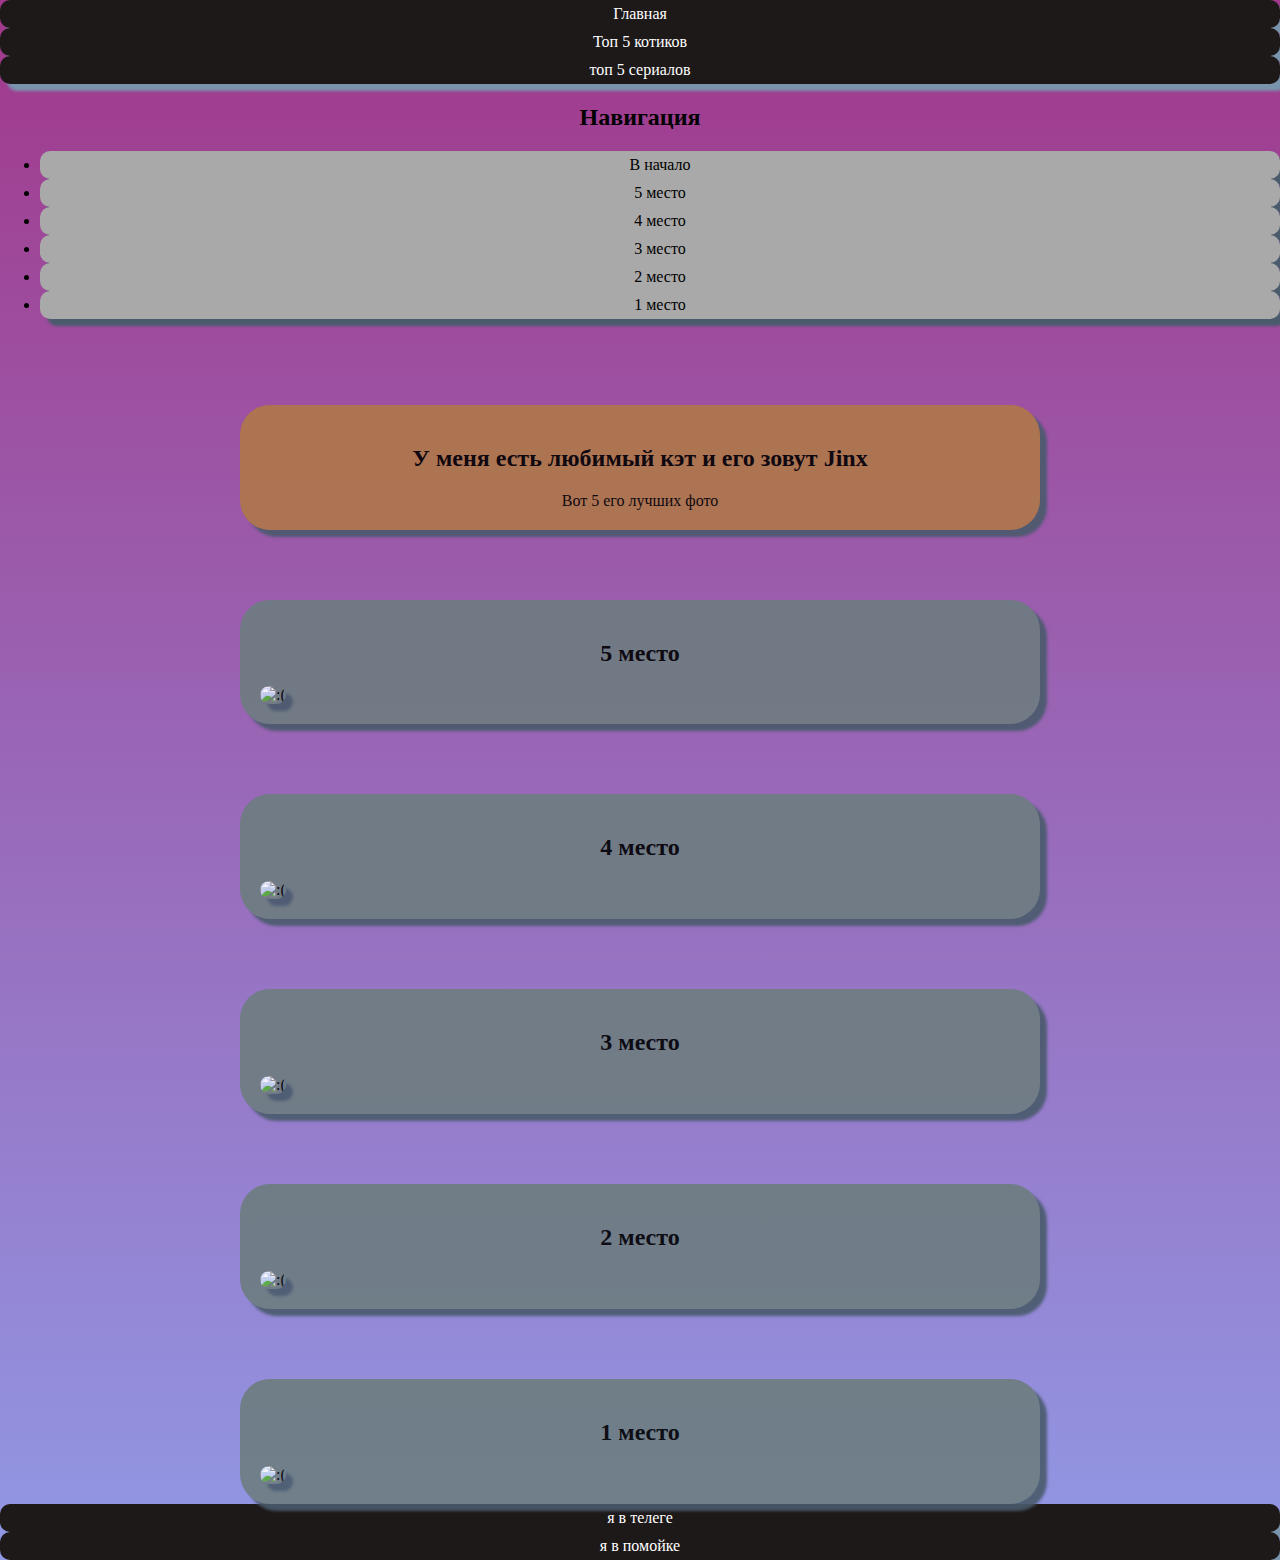
==== cats.html @ 496fe45c "Make 2 pages with add. info" ====
<!DOCTYPE html>
<html lang="en">
<head>
    <meta charset="UTF-8">
    <title>Top 5 cats</title>
    <link rel="stylesheet" href="src/common/common.css">
    <link rel="stylesheet" href="src/button/button.css">
    <link rel="stylesheet" href="src/post-container/post-container.css">
    <link rel="stylesheet" href="src/aside/aside.css">
    <link rel="stylesheet" href="src/header/header.css">
    <link rel="stylesheet" href="src/footer/footer.css">
    <link rel="stylesheet" href="src/main/main.css">
</head>
<body>
<header id="header" class="header">
    <a class="button button_alternative" href="index.html">Главная</a>
    <a class="button button_alternative" href="cats.html">Топ 5 котиков</a>
    <a class="button button_alternative" href="serials.html">топ 5 сериалов</a>
</header>
<aside class="nav-bar">
    <nav>
        <h2 class="title">Навигация</h2>
        <ul class="nav-bar__list">
            <li><a class="button" href="#header">В начало</a></li>
            <li><a class="button" href="#5place">5 место</a></li>
            <li><a class="button" href="#4place">4 место</a></li>
            <li><a class="button" href="#3place">3 место</a></li>
            <li><a class="button" href="#2place">2 место</a></li>
            <li><a class="button" href="#1place">1 место</a></li>
        </ul>
    </nav>
</aside>
<main class="main">
    <div class="post-container post-container_header">
        <h2 class="title"> У меня есть любимый кэт и его зовут Jinx</h2>
        Вот 5 его лучших фото
    </div>

    <div id="5place" class="post-container">
        <h2 class="title">5 место </h2>
        <img
            src="https://assets3.thrillist.com/v1/image/3005223/792x816/scale;webp=auto;jpeg_quality=60.jpg"
            alt=":("
            class="post-container__image"
        >
    </div>

    <div id="4place" class="post-container">
        <h2 class="title">4 место </h2>
        <img
                src="https://cdn.mos.cms.futurecdn.net/sQBAso3ZQD4WwzVYkgUMy4.jpg"
                alt=":("
                class="post-container__image"
        >
    </div>

    <div id="3place" class="post-container">
        <h2 class="title">3 место </h2>
        <img
                src="https://i.pinimg.com/originals/5b/cb/9a/5bcb9a21cb6c7c1f940df91012322196.jpg"
                alt=":("
                class="post-container__image"
        >
    </div>

    <div id="2place" class="post-container">
        <h2 class="title">2 место </h2>
        <img
                src="https://i.pinimg.com/originals/89/af/19/89af19351a952461148b3d2f9d4948ab.jpg"
                alt=":("
                class="post-container__image"
        >
    </div>

    <div id="1place" class="post-container">
        <h2 class="title">1 место </h2>
        <img
                src="https://i.pinimg.com/originals/3c/e5/3e/3ce53e9d93949c2fb2372ffcf0751aac.png"
                alt=":("
                class="post-container__image"
        >
    </div>
</main>
<footer class="footer">
    <a class="button button_alternative" href="https://tlgg.ru/Favisky">я в телеге</a>
    <a class="button button_alternative" href="https://vk.com/whyuso">я в помойке</a>
</footer>
</body>
</html>
---- src/common/common.css ----
body {
    background: linear-gradient(rgba(154, 41, 130, 0.93), #9198e5);
    margin: 0;
    flex-direction: column;
}

.title{
    text-align: center;
}
---- src/button/button.css ----
.button {
    text-align: center;
    display: block;
    box-shadow: 7px 7px 3px #495b6c;
    color: black;
    padding: 5px;
    background: darkgrey;
    border-radius: 10px;
    text-decoration: none;
}

.button_alternative {
    color: white;
    box-shadow: 7px 7px 3px #7994ad;
    background: #1e1919;
}

.button_in-post {
    width: 20%;
}

.button:hover {
    transition: .3s;
    background: gray;
}
---- src/post-container/post-container.css ----
.post-container {
    z-index: 0;

    margin-top: 70px;
    padding: 20px;

    background: #6d7d80;
    opacity: 0.9;
    border-radius: 30px;
    box-shadow: 7px 7px 3px #495b6c;
}

.post-container_header {
    background: #af784a;
    text-align: center;
}

.post-container__image {
    box-shadow: 7px 7px 3px #495b6c;

    border-radius: 30px;
    max-width: 70%;
}

.post-container_error {
    padding: 30px;
    text-align: center;

    font-weight: bold;
    font-size: 40px;
}
---- src/main/main.css ----
.main {
    display: flex;
    flex-direction: column;

    width: 800px;
    margin: 0 auto;
}

.main_error{
    width: 50%;
    padding: 10%;
}
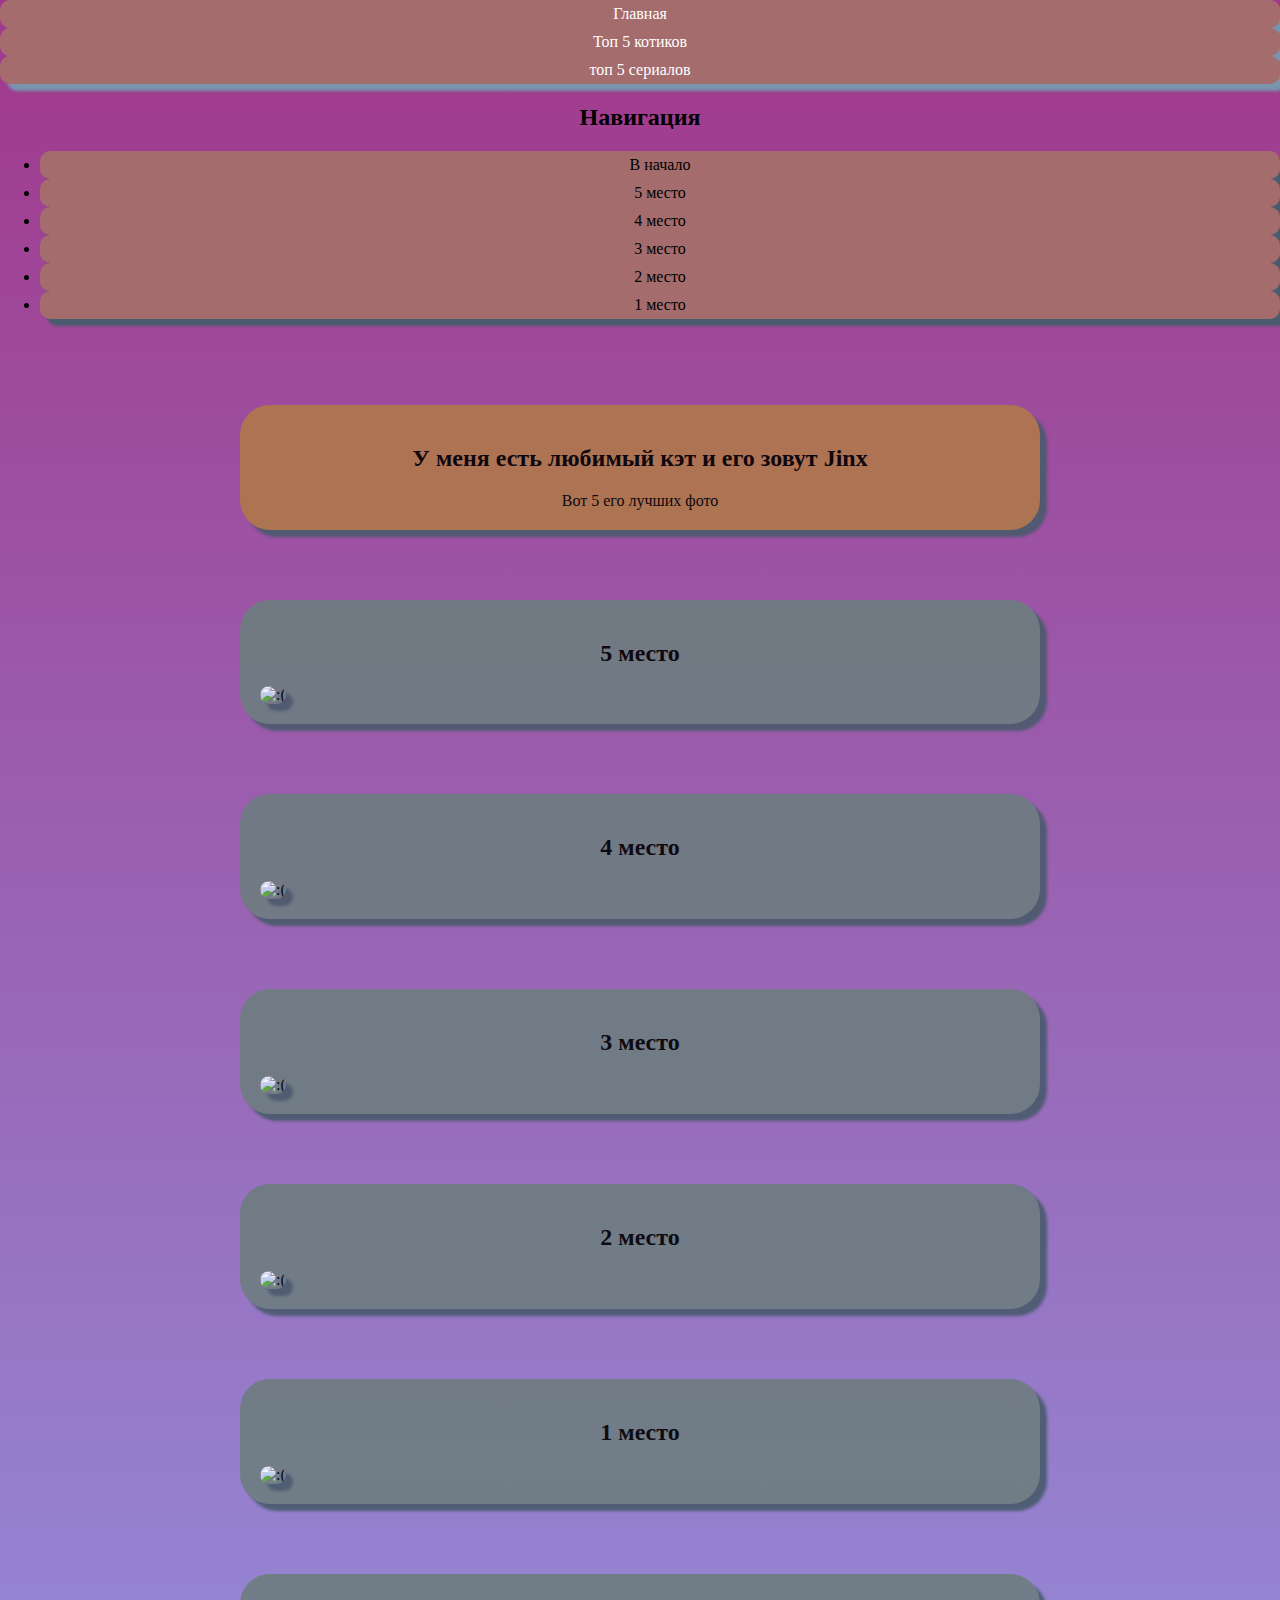
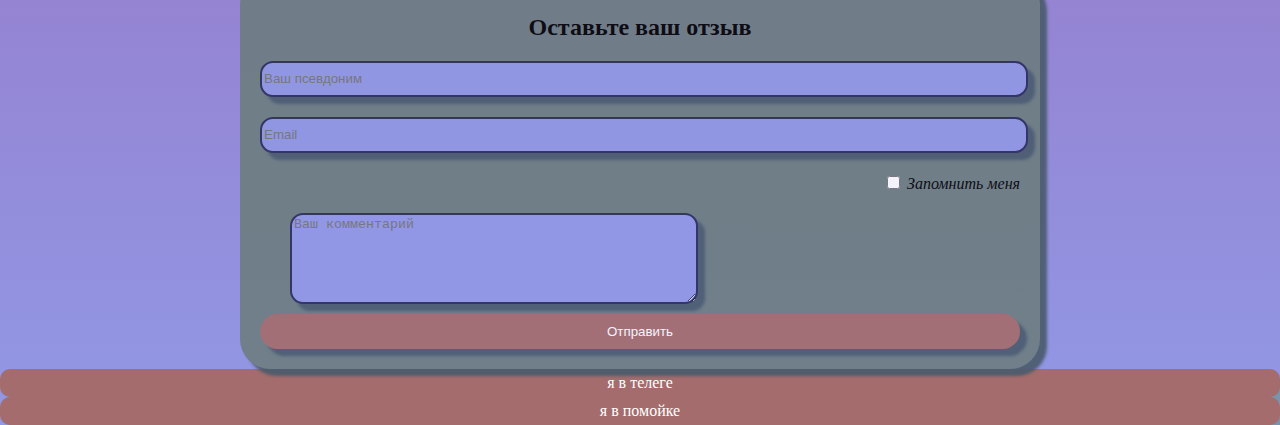
==== commit 45264596: "Fix code after review" ====
--- a/cats.html
+++ b/cats.html
@@ -10,23 +10,24 @@
     <link rel="stylesheet" href="src/header/header.css">
     <link rel="stylesheet" href="src/footer/footer.css">
     <link rel="stylesheet" href="src/main/main.css">
+    <link rel="stylesheet" href="src/form/form.css">
 </head>
 <body>
-<header id="header" class="header">
-    <a class="button button_alternative" href="index.html">Главная</a>
-    <a class="button button_alternative" href="cats.html">Топ 5 котиков</a>
-    <a class="button button_alternative" href="serials.html">топ 5 сериалов</a>
+<header id="header" class="header header_alternative">
+    <a class="button button_alternative button_rating" href="index.html">Главная</a>
+    <a class="button button_alternative button_rating" href="cats.html">Топ 5 котиков</a>
+    <a class="button button_alternative button_rating" href="serials.html">топ 5 сериалов</a>
 </header>
 <aside class="nav-bar">
     <nav>
         <h2 class="title">Навигация</h2>
-        <ul class="nav-bar__list">
-            <li><a class="button" href="#header">В начало</a></li>
-            <li><a class="button" href="#5place">5 место</a></li>
-            <li><a class="button" href="#4place">4 место</a></li>
-            <li><a class="button" href="#3place">3 место</a></li>
-            <li><a class="button" href="#2place">2 место</a></li>
-            <li><a class="button" href="#1place">1 место</a></li>
+        <ul>
+            <li class="nav-bar__item"><a class="button button_rating" href="#header">В начало</a></li>
+            <li class="nav-bar__item"><a class="button button_rating" href="#5place">5 место</a></li>
+            <li class="nav-bar__item"><a class="button button_rating" href="#4place">4 место</a></li>
+            <li class="nav-bar__item"><a class="button button_rating" href="#3place">3 место</a></li>
+            <li class="nav-bar__item"><a class="button button_rating" href="#2place">2 место</a></li>
+            <li class="nav-bar__item"><a class="button button_rating" href="#1place">1 место</a></li>
         </ul>
     </nav>
 </aside>
@@ -48,42 +49,71 @@
     <div id="4place" class="post-container">
         <h2 class="title">4 место </h2>
         <img
-                src="https://cdn.mos.cms.futurecdn.net/sQBAso3ZQD4WwzVYkgUMy4.jpg"
-                alt=":("
-                class="post-container__image"
+            src="https://cdn.mos.cms.futurecdn.net/sQBAso3ZQD4WwzVYkgUMy4.jpg"
+            alt=":("
+            class="post-container__image"
         >
     </div>
 
     <div id="3place" class="post-container">
         <h2 class="title">3 место </h2>
         <img
-                src="https://i.pinimg.com/originals/5b/cb/9a/5bcb9a21cb6c7c1f940df91012322196.jpg"
-                alt=":("
-                class="post-container__image"
+            src="https://i.pinimg.com/originals/5b/cb/9a/5bcb9a21cb6c7c1f940df91012322196.jpg"
+            alt=":("
+            class="post-container__image"
         >
     </div>
 
     <div id="2place" class="post-container">
         <h2 class="title">2 место </h2>
         <img
-                src="https://i.pinimg.com/originals/89/af/19/89af19351a952461148b3d2f9d4948ab.jpg"
-                alt=":("
-                class="post-container__image"
+            src="https://i.pinimg.com/originals/89/af/19/89af19351a952461148b3d2f9d4948ab.jpg"
+            alt=":("
+            class="post-container__image"
         >
     </div>
 
     <div id="1place" class="post-container">
         <h2 class="title">1 место </h2>
         <img
-                src="https://i.pinimg.com/originals/3c/e5/3e/3ce53e9d93949c2fb2372ffcf0751aac.png"
-                alt=":("
-                class="post-container__image"
+            src="https://i.pinimg.com/originals/3c/e5/3e/3ce53e9d93949c2fb2372ffcf0751aac.png"
+            alt=":("
+            class="post-container__image"
         >
     </div>
+    <div class="post-container">
+        <h2 class="title"> Оставьте ваш отзыв</h2>
+        <form class="form">
+            <div class="post-container__serial">
+                <div class="form__wrapper">
+                    <label>
+                        <input placeholder="Ваш псевдоним" class="form__input">
+                    </label>
+                    <label>
+                        <input type="email" placeholder="Email" class="form__input">
+                    </label>
+                    <div class="form__checkbox post-container__description">
+                        <label>
+                            <input type="checkbox" value="false">
+                        </label>
+                        <span> Запомнить меня</span>
+                    </div>
+                </div>
+                <div>
+                    <label>
+                        <textarea placeholder="Ваш комментарий" class="form__textarea form__text-area_right"></textarea>
+                    </label>
+                </div>
+            </div>
+            <div class="form__send-button-wrapper">
+                <input type="submit" class="form__send-button" value="Отправить">
+            </div>
+        </form>
+    </div>
 </main>
-<footer class="footer">
-    <a class="button button_alternative" href="https://tlgg.ru/Favisky">я в телеге</a>
-    <a class="button button_alternative" href="https://vk.com/whyuso">я в помойке</a>
+<footer class="footer footer_alternative">
+    <a class="button button_alternative button_rating" href="https://tlgg.ru/Favisky">я в телеге</a>
+    <a class="button button_alternative button_rating" href="https://vk.com/whyuso">я в помойке</a>
 </footer>
 </body>
 </html>--- a/src/button/button.css
+++ b/src/button/button.css
@@ -1,12 +1,15 @@
 .button {
+    display: block;
     text-align: center;
-    display: block;
+
+    padding: 5px;
+
+    color: black;
+    text-decoration: none;
+
     box-shadow: 7px 7px 3px #495b6c;
-    color: black;
-    padding: 5px;
     background: darkgrey;
     border-radius: 10px;
-    text-decoration: none;
 }
 
 .button_alternative {
@@ -15,8 +18,8 @@
     background: #1e1919;
 }
 
-.button_in-post {
-    width: 20%;
+.button_rating {
+    background: #a46c6c;
 }
 
 .button:hover {
--- a/src/form/form.css
+++ b/src/form/form.css
@@ -0,0 +1,70 @@
+.form{
+    margin: auto;
+}
+
+.form__wrapper{
+    display: flex;
+    flex-direction: column;
+    text-align: center;
+}
+
+.form__input{
+    margin-bottom: 20px;
+    width: 100%;
+    height: 30px;
+
+    border: solid 2px #2a2d5b;
+    border-radius: 13px;
+    background: #9198E5FF;
+    outline: none;
+    box-shadow: 7px 7px 3px #495b6c;
+}
+
+.form__textarea {
+    display: flex;
+    align-content: flex-start;
+    width:100%;
+
+    max-width:400px;
+    min-width:400px;
+    min-height: 83px;
+    max-height: 300px;
+
+    border-radius: 13px;
+    background: #9198E5FF;
+    border: solid 2px #2a2d5b;
+    box-shadow: 7px 7px 3px #495b6c;
+    outline: none;
+}
+
+.form__text-area_right {
+    margin-left: 30px;
+}
+
+.form__checkbox{
+    text-align: right;
+    margin-bottom: 20px;
+
+    flex-direction: row;
+
+    font-style: italic;
+}
+
+.form__send-button-wrapper{
+    text-align: center;
+    margin-top: 10px;
+}
+.form__send-button{
+    padding:10px 15px;
+
+    width: 100%;
+
+    background: #a46c6c;
+    border:0 none;
+    cursor:pointer;
+    color: white;
+    border-radius: 30px;
+    box-shadow: 7px 7px 3px #495b6c;
+}
+
+
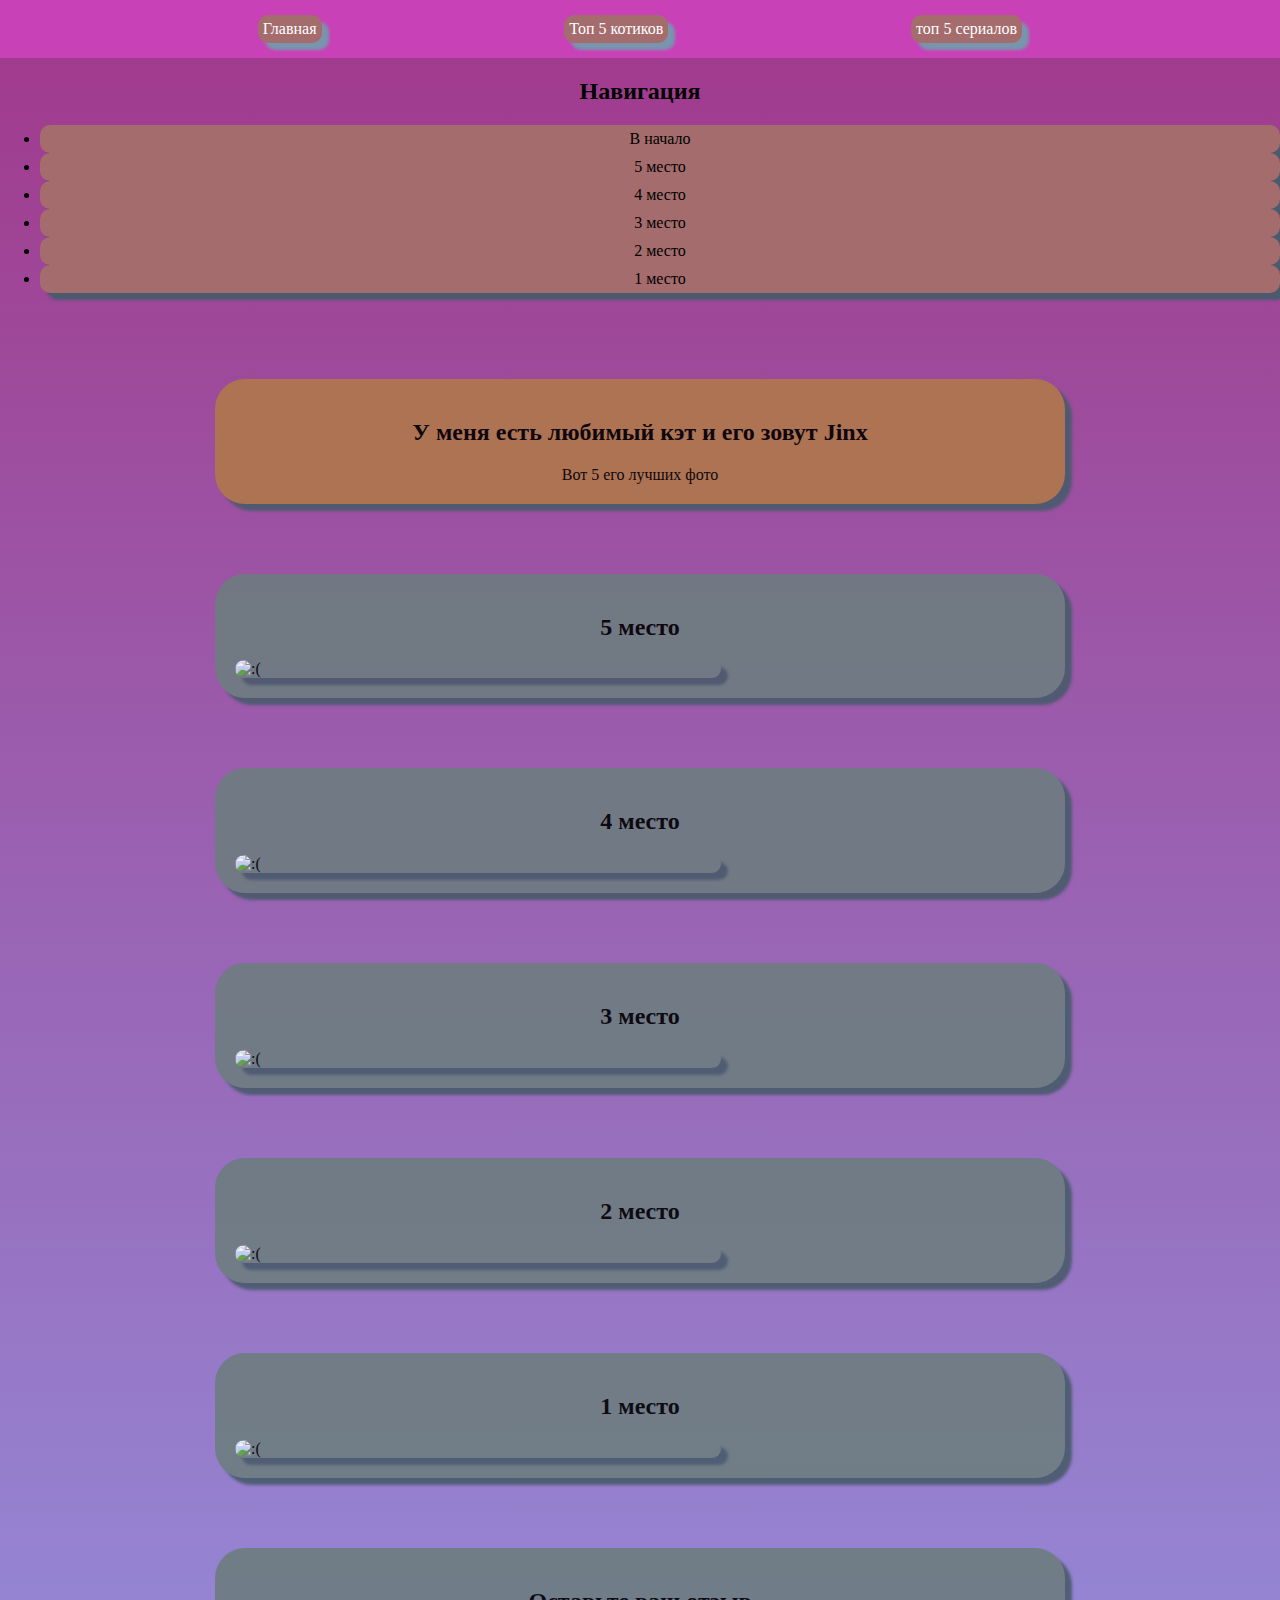
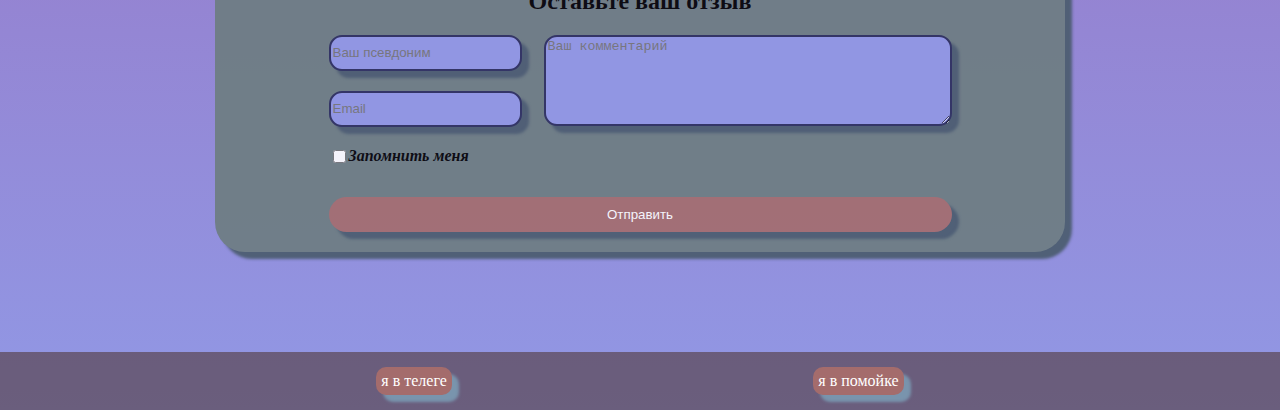
==== commit cc386d2d: "Fix code after review" ====
--- a/cats.html
+++ b/cats.html
@@ -3,31 +3,58 @@
 <head>
     <meta charset="UTF-8">
     <title>Top 5 cats</title>
+    <link rel="stylesheet" href="src/post-container/post-container.css">
     <link rel="stylesheet" href="src/common/common.css">
     <link rel="stylesheet" href="src/button/button.css">
-    <link rel="stylesheet" href="src/post-container/post-container.css">
-    <link rel="stylesheet" href="src/aside/aside.css">
     <link rel="stylesheet" href="src/header/header.css">
     <link rel="stylesheet" href="src/footer/footer.css">
+    <link rel="stylesheet" href="src/aside/aside.css">
     <link rel="stylesheet" href="src/main/main.css">
     <link rel="stylesheet" href="src/form/form.css">
 </head>
 <body>
 <header id="header" class="header header_alternative">
-    <a class="button button_alternative button_rating" href="index.html">Главная</a>
-    <a class="button button_alternative button_rating" href="cats.html">Топ 5 котиков</a>
-    <a class="button button_alternative button_rating" href="serials.html">топ 5 сериалов</a>
+    <a
+        class="button button_alternative button_rating"
+        href="index.html"
+    >
+        Главная
+    </a>
+    <a
+        class="button button_alternative button_rating"
+        href="cats.html"
+    >
+        Топ 5 котиков
+    </a>
+    <a
+        class="button button_alternative button_rating"
+        href="serials.html"
+    >
+        топ 5 сериалов
+    </a>
 </header>
 <aside class="nav-bar">
     <nav>
         <h2 class="title">Навигация</h2>
         <ul>
-            <li class="nav-bar__item"><a class="button button_rating" href="#header">В начало</a></li>
-            <li class="nav-bar__item"><a class="button button_rating" href="#5place">5 место</a></li>
-            <li class="nav-bar__item"><a class="button button_rating" href="#4place">4 место</a></li>
-            <li class="nav-bar__item"><a class="button button_rating" href="#3place">3 место</a></li>
-            <li class="nav-bar__item"><a class="button button_rating" href="#2place">2 место</a></li>
-            <li class="nav-bar__item"><a class="button button_rating" href="#1place">1 место</a></li>
+            <li class="nav-bar__item">
+                <a class="button button_rating" href="#header">В начало</a>
+            </li>
+            <li class="nav-bar__item">
+                <a class="button button_rating" href="#5place">5 место</a>
+            </li>
+            <li class="nav-bar__item">
+                <a class="button button_rating" href="#4place">4 место</a>
+            </li>
+            <li class="nav-bar__item">
+                <a class="button button_rating" href="#3place">3 место</a>
+            </li>
+            <li class="nav-bar__item">
+                <a class="button button_rating" href="#2place">2 место</a>
+            </li>
+            <li class="nav-bar__item">
+                <a class="button button_rating" href="#1place">1 место</a>
+            </li>
         </ul>
     </nav>
 </aside>
@@ -84,29 +111,46 @@
     <div class="post-container">
         <h2 class="title"> Оставьте ваш отзыв</h2>
         <form class="form">
-            <div class="post-container__serial">
+            <div class="form__review">
                 <div class="form__wrapper">
                     <label>
-                        <input placeholder="Ваш псевдоним" class="form__input">
+                        <input
+                            placeholder="Ваш псевдоним"
+                            class="form__input"
+                        >
                     </label>
                     <label>
-                        <input type="email" placeholder="Email" class="form__input">
+                        <input
+                            type="email"
+                            placeholder="Email"
+                            class="form__input"
+                        >
                     </label>
                     <div class="form__checkbox post-container__description">
                         <label>
-                            <input type="checkbox" value="false">
+                            <input
+                                type="checkbox"
+                                value="false"
+                            >
                         </label>
                         <span> Запомнить меня</span>
                     </div>
                 </div>
                 <div>
                     <label>
-                        <textarea placeholder="Ваш комментарий" class="form__textarea form__text-area_right"></textarea>
+                        <textarea
+                            placeholder="Ваш комментарий"
+                            class="form__textarea form__text-area_right"
+                        ></textarea>
                     </label>
                 </div>
             </div>
             <div class="form__send-button-wrapper">
-                <input type="submit" class="form__send-button" value="Отправить">
+                <input
+                    type="submit"
+                    class="form__send-button"
+                    value="Отправить"
+                >
             </div>
         </form>
     </div>
--- a/src/post-container/post-container.css
+++ b/src/post-container/post-container.css
@@ -1,4 +1,6 @@
 .post-container {
+    display: flex;
+    flex-direction: column;
     z-index: 0;
 
     margin-top: 70px;
@@ -11,15 +13,16 @@
 }
 
 .post-container_header {
+    text-align: center;
+
     background: #af784a;
-    text-align: center;
 }
 
 .post-container__image {
     box-shadow: 7px 7px 3px #495b6c;
 
     border-radius: 30px;
-    max-width: 70%;
+    width: 60%;
 }
 
 .post-container_error {
@@ -29,3 +32,24 @@
     font-weight: bold;
     font-size: 40px;
 }
+
+.post-container__serial {
+    display: flex;
+    flex-direction: row;
+    justify-content: space-between;
+}
+
+.post-container__link {
+    text-decoration: none;
+    color: #0d1680;
+}
+
+.post-container__link:hover {
+    color: #4c5396;
+}
+
+.post-container__description {
+    display: flex;
+    text-align: center;
+    font-weight: bolder;
+}
--- a/src/header/header.css
+++ b/src/header/header.css
@@ -0,0 +1,13 @@
+.header {
+    display: flex;
+    flex-direction: row;
+    justify-content: space-evenly;
+
+    padding: 15px;
+
+    background: rgba(103, 11, 105, 0.9);
+}
+
+.header_alternative {
+    background: rgba(204, 66, 186, 0.93);
+}--- a/src/footer/footer.css
+++ b/src/footer/footer.css
@@ -0,0 +1,14 @@
+.footer {
+    display: flex;
+    flex-direction: row;
+    justify-content: space-evenly;
+
+    padding: 15px;
+    margin-top: 100px;
+
+    background: rgba(0,0,0,60%);
+}
+
+.footer_alternative {
+    background: rgba(80, 55, 55, 0.6);
+}
--- a/src/main/main.css
+++ b/src/main/main.css
@@ -2,11 +2,11 @@
     display: flex;
     flex-direction: column;
 
-    width: 800px;
     margin: 0 auto;
+    width: 850px;
 }
 
 .main_error{
+    padding: 9%;
     width: 50%;
-    padding: 10%;
 }--- a/src/form/form.css
+++ b/src/form/form.css
@@ -23,8 +23,8 @@
 .form__textarea {
     display: flex;
     align-content: flex-start;
+
     width:100%;
-
     max-width:400px;
     min-width:400px;
     min-height: 83px;
@@ -42,10 +42,11 @@
 }
 
 .form__checkbox{
+    display: flex;
+    flex-direction: row;
     text-align: right;
+
     margin-bottom: 20px;
-
-    flex-direction: row;
 
     font-style: italic;
 }
@@ -54,17 +55,24 @@
     text-align: center;
     margin-top: 10px;
 }
+
 .form__send-button{
     padding:10px 15px;
 
     width: 100%;
 
-    background: #a46c6c;
+    color: white;
+
+    cursor:pointer;
+
     border:0 none;
-    cursor:pointer;
-    color: white;
     border-radius: 30px;
     box-shadow: 7px 7px 3px #495b6c;
+    background: #a46c6c;
 }
 
-
+.form__review {
+    display: flex;
+    flex-direction: row;
+    justify-content: space-between;
+}
